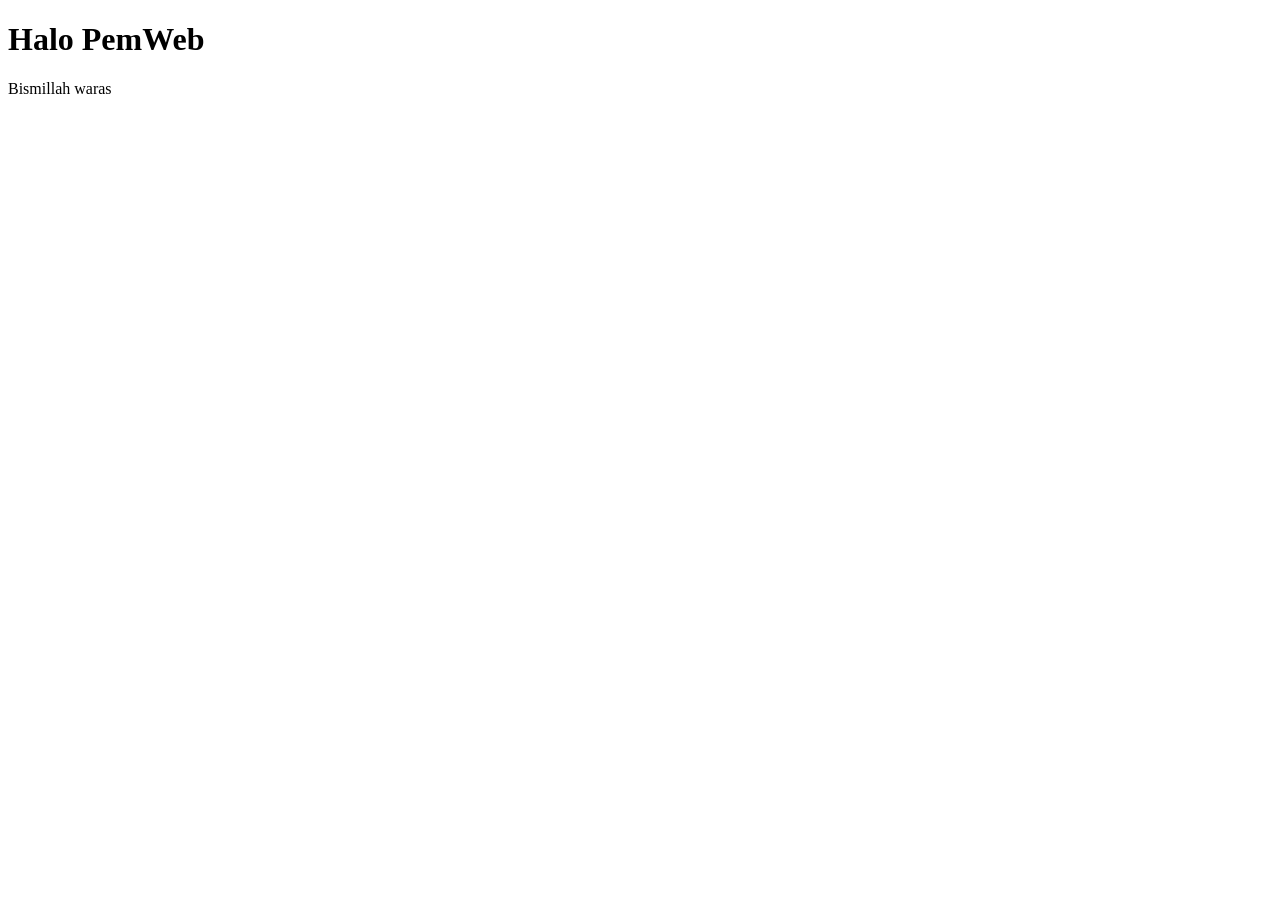
==== index.html @ bcc16636 "Create index.html" ====
<!DOCTYPE html>
<html lang="en">
<head>
    <meta charset="UTF-8">
    <meta name="viewport" content="width=device-width, initial-scale=1.0">
    <title>prak1</title>
</head>
<body>
    <h1>Halo PemWeb</h1>
    <p>Bismillah waras</p>
</body>
</html>
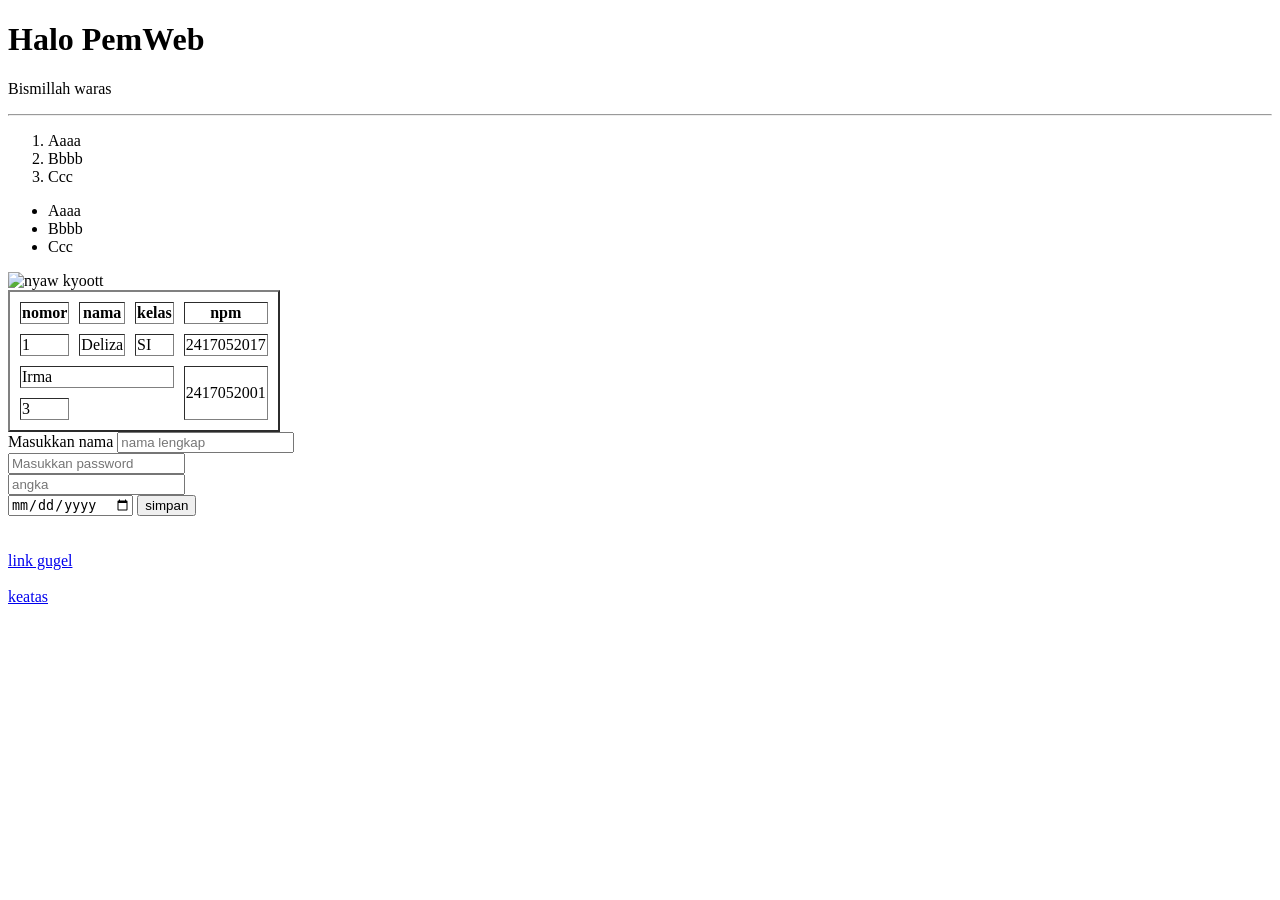
==== commit cb1ec400: "pert2 index.html" ====
--- a/index.html
+++ b/index.html
@@ -8,5 +8,61 @@
 <body>
     <h1>Halo PemWeb</h1>
     <p>Bismillah waras</p>
+ <hr>
+    <ol>
+        <li>Aaaa</li>
+        <li>Bbbb</li>
+        <li>Ccc</li>
+    </ol>
+
+    <ul>
+        <li>Aaaa</li>
+        <li>Bbbb</li>
+        <li>Ccc</li>
+    </ul>
+
+    <img src="nyaw.jpeg" alt="nyaw kyoott" height="300px">
+
+    <table border="2" cellpaddings="10" cellspacing="10"> 
+        <tr>
+            <th>nomor</th>
+            <th>nama</th>
+            <th>kelas</th>
+            <th>npm</th>
+        </tr>
+        <tr>
+            <td>1</td>
+            <td>Deliza</td>
+            <td>SI</td>
+            <td>2417052017</td>
+        </tr>
+        <tr>
+            <td colspan="3">Irma</td>
+            <td rowspan="2">2417052001</td>
+        </tr>
+        <tr>
+            <td>3</td>
+        </tr>
+    </table>
+
+    <form action="#">
+        <label for="nama">Masukkan nama</label>
+        <input type="text" placeholder="nama lengkap">
+        <br>
+        <input type="password" placeholder="Masukkan password">
+        <br>
+        <input type="number" placeholder="angka">
+        <br>
+        <input type="date" placeholder="tanggal">
+
+        <button type="submit">simpan</button>
+    </form>
+
+    <br>
+    <br>
+    <a href="https://www.google.com" target="_blank">link gugel</a>
+    <br>
+    <br>
+    <a href="#top">keatas</a>
 </body>
 </html>
